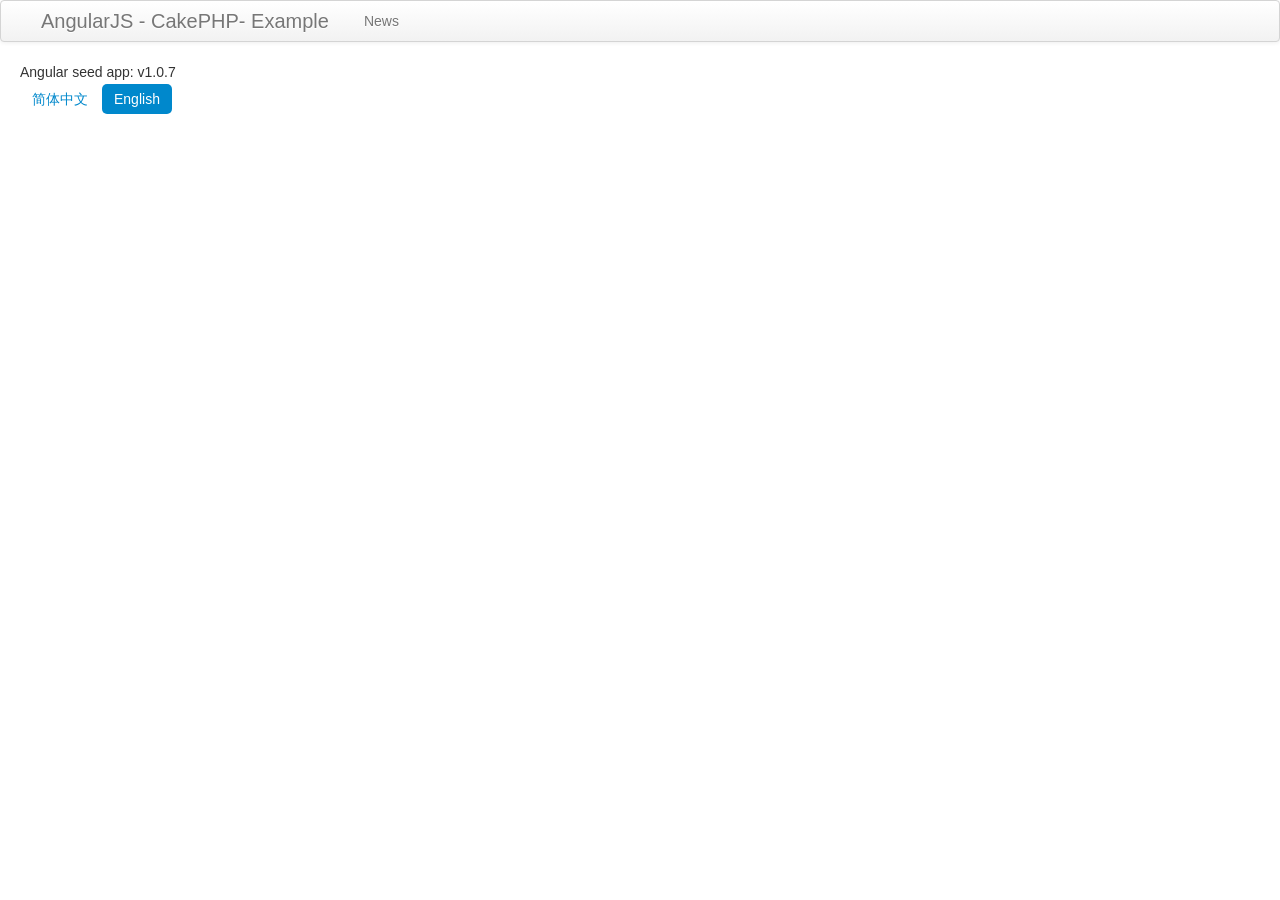
==== app/webroot/app/index.html @ a67fac79 "test done angular teogevoegd" ====
<!doctype html>
<html lang="en" ng-app="myApp">
    <head>
        <meta charset="utf-8">
        <title>AngularJS CakePHP Sample APP</title>
        <link href="lib/bootstrap/css/bootstrap.min.css" rel="stylesheet" media="screen">
        <link rel="stylesheet" href="css/app.css"/>
    </head>
    <body ng-controller="AppCtrl">
        <div class="navbar">
            <div class="navbar-inner">
                <div class="container-fluid">
                    <!-- .btn-navbar is used as the toggle for collapsed navbar content -->
                    <a class="btn btn-navbar" data-toggle="collapse" data-target=".nav-collapse">
                        <span class="icon-bar"></span>
                        <span class="icon-bar"></span>
                        <span class="icon-bar"></span>
                    </a>

                    <a class="brand" href="#">
                        <msg key="title"></msg>
                    </a>
                    <div class="nav-collapse collapse">
                        <ul class="nav">
                            <li ng-class="activeWhen(path() == '/newsitems')">
                                <a href="#/newsitems">News</a>
                            </li>
                        </ul>
                    </div>
                </div>
            </div>
        </div>

        <div class="container-fluid">
            <div ng-class="'alert alert-' + message().type" ng-show="message().show">
                <button type="button" class="close" ng-click="message().show = false">&times;</button>
                <msg key-expr="message().text"></msg>
            </div>
            <ng-view></ng-view>
            <div class="footer">
                <div class="row-fluid">Angular seed app: v<span app-version></span></div>
                <div class="row-fluid">
                    <ul class="nav nav-pills">
                        <li ng-class="activeWhen(language() == 'zh_CN')">
                            <a ng-click="setLanguage('zh_CN')">简体中文</a>
                        </li>
                        <li ng-class="activeWhen(language() == 'en')">
                            <a ng-click="setLanguage('en')">English</a>
                        </li>
                    </ul>
                </div>
            </div>
        </div>


        <!-- In production use:
        <script src="//ajax.googleapis.com/ajax/libs/angularjs/1.0.7/angular.min.js"></script>
        -->
        <script type="text/javascript" src="lib/jquery.js"></script>
        <script type="text/javascript" src="lib/jquery.i18n.properties-min-1.0.9.js"></script>
        <script type="text/javascript" src="lib/html5shiv.js"></script>
        <script type="text/javascript" src="lib/holder.js"></script>
        <script type="text/javascript" src="lib/bootstrap/js/bootstrap.min.js"></script>

        <script type="text/javascript" src="lib/angular/angular.js"></script>  
        <script type="text/javascript" src="js/app.js"></script>
        <script type="text/javascript" src="js/services.js"></script>
        <script type="text/javascript" src="js/controllers.js"></script>
        <script type="text/javascript" src="js/filters.js"></script>
        <script type="text/javascript" src="js/directives.js"></script>

    </body>
</html>
---- app/webroot/app/css/app.css ----
/* app css stylesheet */

.menu {
  list-style: none;
  border-bottom: 0.1em solid black;
  margin-bottom: 2em;
  padding: 0 0 0.5em;
}

.menu:before {
  content: "[";
}

.menu:after {
  content: "]";
}

.menu > li {
  display: inline;
}

.menu > li:before {
  content: "|";
  padding-right: 0.3em;
}

.menu > li:nth-child(1):before {
  content: "";
  padding: 0;
}
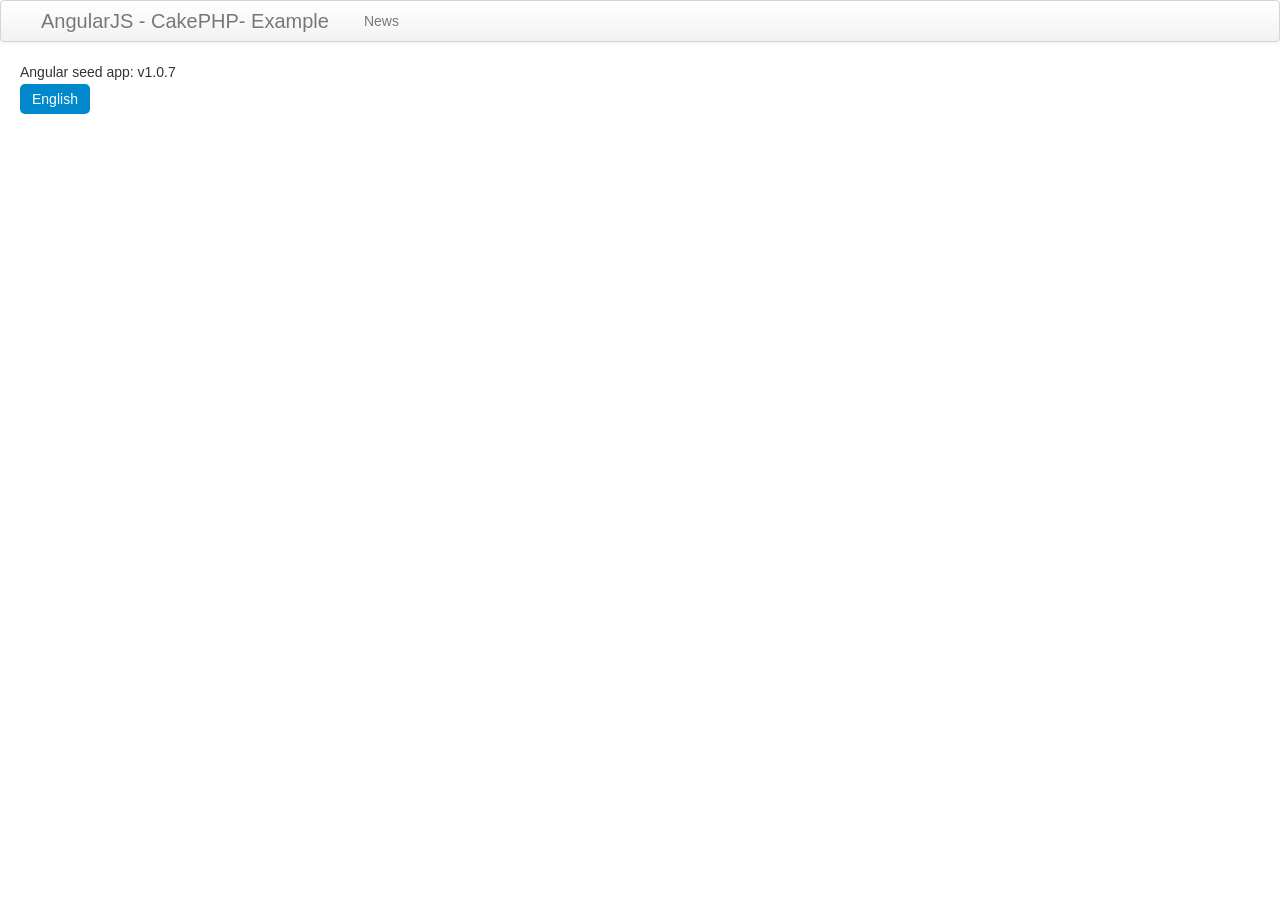
==== commit 0837314b: "opkuiswerk" ====
--- a/app/webroot/app/index.html
+++ b/app/webroot/app/index.html
@@ -41,9 +41,6 @@
                 <div class="row-fluid">Angular seed app: v<span app-version></span></div>
                 <div class="row-fluid">
                     <ul class="nav nav-pills">
-                        <li ng-class="activeWhen(language() == 'zh_CN')">
-                            <a ng-click="setLanguage('zh_CN')">简体中文</a>
-                        </li>
                         <li ng-class="activeWhen(language() == 'en')">
                             <a ng-click="setLanguage('en')">English</a>
                         </li>
